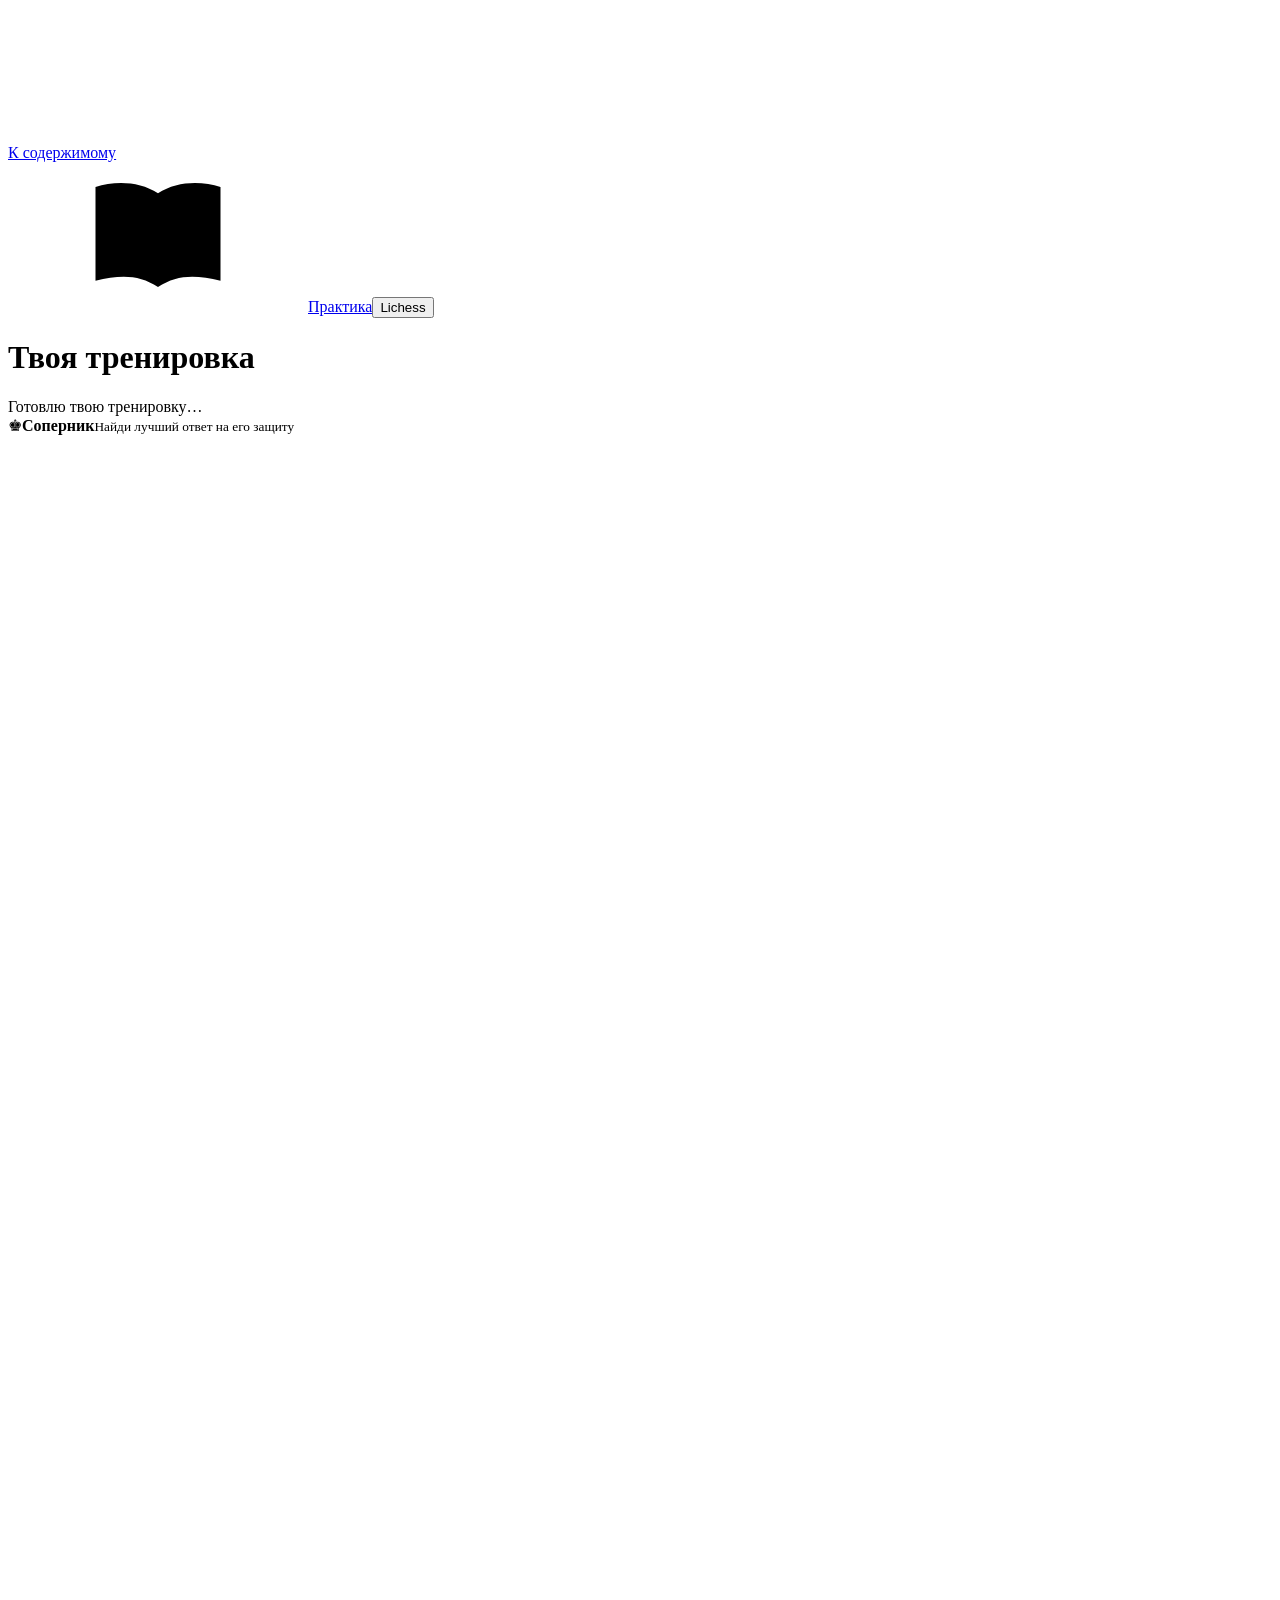
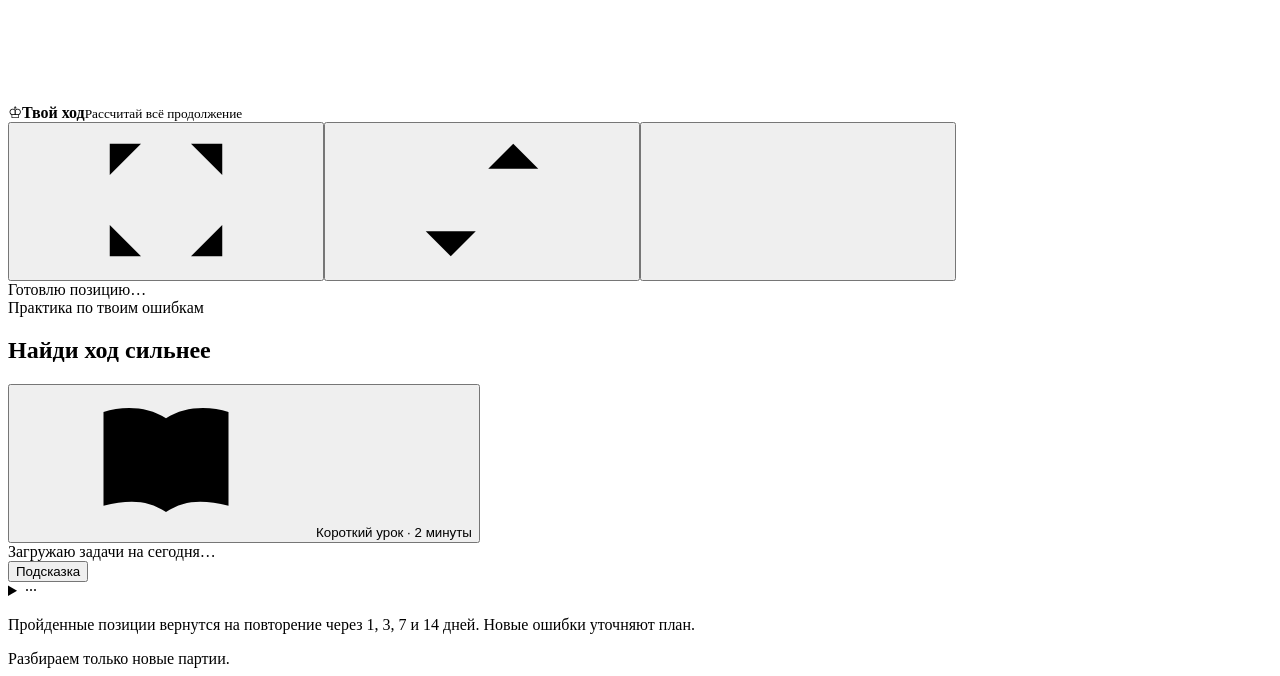
==== index.html @ 50dbbc88 "Reduce repeated daily downloads and compress visual assets" ====
<!doctype html>
<html lang="ru">
<head>
  <meta charset="UTF-8">
  <meta name="viewport" content="width=device-width,initial-scale=1">
  <meta name="theme-color" content="#202522">
  <meta name="referrer" content="no-referrer">
  <meta name="description" content="Личный шахматный тренер: разбор твоих ошибок, упражнения, короткие материалы и дебютные планы.">
  <script>
    try {
      const motion = JSON.parse(localStorage.getItem('chess:preferences'))?.motion !== false;
      if (motion && !matchMedia('(prefers-reduced-motion: reduce)').matches && !navigator.connection?.saveData && window.WebGL2RenderingContext)
        document.documentElement.setAttribute('data-apple-webgl', '');
    } catch {}
  </script>
  <link rel="icon" type="image/svg+xml" href="/shakhmaty-preview/knight.svg">
  <title>Шахматы Женя — личная тренировка</title>
  <script type="module" crossorigin src="/shakhmaty-preview/assets/main-Btn0iDNt.js"></script>
  <link rel="modulepreload" crossorigin href="/shakhmaty-preview/assets/style-DMD7PQ9Z.js">
  <link rel="stylesheet" crossorigin href="/shakhmaty-preview/assets/style-CNAgON1U.css">
</head>
<body>
  <script>
    const route = new URLSearchParams(location.search);
    document.body.classList.add(route.has('game') ? 'is-review' : route.has('puzzle') ? 'is-puzzle' : route.has('opening') ? 'is-opening' : 'is-gallery');
  </script>
  <div class="world" aria-hidden="true"><span class="world-apple"></span><span class="world-apple"></span><span class="world-apple"></span><span class="world-apple"></span><span class="world-apple"></span><span class="world-apple"></span></div>
  <a class="skip-link" href="#main">К содержимому</a>
  <svg class="icon-defs" aria-hidden="true" xmlns="http://www.w3.org/2000/svg"><defs>
    <symbol id="icon-expand" viewBox="0 0 24 24"><path d="M8 3H3v5m13-5h5v5M3 16v5h5m13-5v5h-5"/></symbol>
    <symbol id="icon-flip" viewBox="0 0 24 24"><path d="M7 3v18m-4-4 4 4 4-4M17 21V3m-4 4 4-4 4 4"/></symbol>
    <symbol id="icon-settings" viewBox="0 0 24 24"><path d="M4 6h16M4 12h16M4 18h16"/><path d="M8 3v6m8 0v6m-6 0v6"/></symbol>
    <symbol id="icon-close" viewBox="0 0 24 24"><path d="m6 6 12 12M6 18 18 6"/></symbol>
    <symbol id="icon-back" viewBox="0 0 24 24"><path d="m14 5-7 7 7 7"/></symbol>
    <symbol id="icon-next" viewBox="0 0 24 24"><path d="m10 5 7 7-7 7"/></symbol>
    <symbol id="icon-first" viewBox="0 0 24 24"><path d="M5 5v14m12-14-7 7 7 7"/></symbol>
    <symbol id="icon-last" viewBox="0 0 24 24"><path d="M19 5v14M7 5l7 7-7 7"/></symbol>
    <symbol id="icon-play" viewBox="0 0 24 24"><path d="m8 4 12 8-12 8Z"/></symbol>
    <symbol id="icon-pause" viewBox="0 0 24 24"><path d="M8 5v14M16 5v14"/></symbol>
    <symbol id="icon-book" viewBox="0 0 24 24"><path d="M12 5C9 3 5 3 2 4v15c4-1 7-1 10 1 3-2 6-2 10-1V4c-3-1-7-1-10 1Zm0 0v15"/></symbol>
    <symbol id="icon-board" viewBox="0 0 24 24"><rect x="3" y="3" width="18" height="18" rx="2"/><path d="M9 3v18m6-18v18M3 9h18M3 15h18"/></symbol>
  </defs></svg>
  <nav class="app-dock" aria-label="Навигация"><a href="/shakhmaty-preview/" id="daily-link" class="active"><svg class="icon" aria-hidden="true"><use href="#icon-book"/></svg><span>Практика</span></a><a id="review-link" hidden><svg class="icon" aria-hidden="true"><use href="#icon-board"/></svg><span>Разбор</span></a><button id="connection" class="connection" aria-label="Lichess и подключение"><span class="status-dot"></span><span>Lichess</span></button></nav>
  <main id="main" tabindex="-1">
    <div class="sr-only"><p id="page-label"></p><h1 id="page-title">Твоя тренировка</h1><span id="date"></span></div>
    <section id="quote-entrance" class="quote-entrance" aria-label="Мысли о шахматах" hidden>
      <div class="quote-sticky"><blockquote id="welcome-quote" class="quote-text"></blockquote></div>
    </section>
    <span id="today" class="section-anchor" aria-hidden="true"></span>
    <div id="notice" class="notice" role="status" hidden></div>
    <div id="page-loading" class="page-loading" role="status"><span class="loading-mark"></span>Готовлю твою тренировку…</div>
    <section id="daily-gallery" class="daily-gallery" aria-label="Шахматные задачи" hidden>
      <div id="daily-cards" class="daily-cards"></div>
    </section>
    <section id="shadow-entry" class="shadow-entry shadow-decoration" aria-label="Бой с тенью. Декоративная анимация; режим игры пока выключен." hidden>
      <div class="shadow-art"><video muted loop playsinline preload="none" width="1280" height="720" data-src="/shakhmaty-preview/shadow-loop.mp4" data-webm="/shakhmaty-preview/shadow-loop.webm" data-poster="/shakhmaty-preview/shadow-poster.webp" aria-hidden="true" tabindex="-1"></video></div>
    </section>
    <section id="training-empty" class="training-empty" hidden>
      <div class="empty-copy"><p class="eyebrow" id="empty-label">С чего начнём</p><h2 id="empty-title">Твоя партия — первый урок</h2><p id="empty-text">Подключи Lichess. После следующей партии здесь появятся твои главные ошибки и упражнения для их исправления.</p><div class="empty-actions"><a id="empty-action" class="button primary" href="/api/auth/lichess">Подключить Lichess</a><button id="empty-sync" class="text-button" hidden>Обновить партии</button><button id="reload-daily" class="button secondary" hidden>Попробовать снова</button></div><p id="sync-status" class="sync-status" role="status" hidden></p></div>
      <div class="hero-space" aria-hidden="true"><span class="scene-caption">Каждая сильная игра<br>начинается с одного хода.</span></div>
      <ol id="start-steps" class="start-steps"><li id="connect-step"><span>1</span><div><strong>Подключи Lichess</strong><p>Один раз, без передачи пароля</p></div></li><li><span>2</span><div><strong>Сыграй новую партию</strong><p>Тренер сам найдёт важные решения</p></div></li><li><span>3</span><div><strong>Исправь и закрепи</strong><p>Короткий урок и практика на доске</p></div></li></ol>
    </section>
    <div id="workspace" class="workspace">
      <section class="board-column" aria-label="Доска и управление">
        <div id="puzzle-toolbar" class="puzzle-toolbar" hidden><a class="training-return daily-back" href="/shakhmaty-preview/#today" aria-label="Вернуться к доскам"><svg class="icon" aria-hidden="true"><use href="#icon-back"/></svg></a><span id="puzzle-turn"></span></div>
        <div class="player"><span class="avatar" id="top-avatar" aria-hidden="true">♚</span><span class="player-name"><strong id="top-player">Соперник</strong><small id="top-detail">Найди лучший ответ на его защиту</small></span><span id="game-result" class="result" hidden></span></div>
        <div class="board-stage">
          <div id="evaluation" class="evaluation" aria-label="Оценка позиции" hidden><div id="evaluation-white"></div><span id="evaluation-number">0.0</span></div>
          <div class="board-wrap"><div id="board" class="board" role="group" tabindex="-1" aria-label="Шахматная доска. Выбери фигуру и поле или перетащи фигуру."></div><svg id="arrows" viewBox="0 0 800 800" aria-hidden="true"><defs><marker id="arrow-head" markerWidth="3" markerHeight="3" refX="2" refY="1.5" orient="auto"><path d="M0,0 L3,1.5 L0,3 Z" fill="currentColor"/></marker></defs><path id="move-arrow" marker-end="url(#arrow-head)"/></svg></div>
        </div>
        <div class="player"><span class="avatar light" id="bottom-avatar" aria-hidden="true">♔</span><span class="player-name"><strong id="bottom-player">Твой ход</strong><small id="turn-label">Рассчитай всё продолжение</small></span><div class="board-tools"><button id="focus-mode" class="icon-button" title="Сосредоточиться на доске" aria-label="Сосредоточиться на доске" aria-pressed="false"><svg class="icon" aria-hidden="true"><use href="#icon-expand"/></svg></button><button id="flip" class="icon-button" title="Перевернуть доску" aria-label="Перевернуть доску"><svg class="icon" aria-hidden="true"><use href="#icon-flip"/></svg></button><button id="settings" class="icon-button" title="Настройки доски" aria-label="Настройки доски"><svg class="icon" aria-hidden="true"><use href="#icon-settings"/></svg></button></div></div>
        <div id="board-message" class="board-message" aria-hidden="true">Готовлю позицию…</div>
        <div id="solution-controls" class="solution-playback" hidden><p id="solution-step" class="solution-step" role="status"></p><div class="solution-controls"><button id="solution-prev" class="button secondary">← Назад</button><button id="solution-next" class="button secondary">Следующий ход →</button></div></div>
        <div id="branch-controls" class="branch-controls" hidden><button id="undo-variation" class="button secondary">↶ Отменить ход</button><button id="return-game" class="text-button">Вернуться к партии</button></div>
        <div id="review-controls" class="review-controls" hidden>
          <button id="first-move" class="icon-button" aria-label="Начало партии" title="Начало партии"><svg class="icon" aria-hidden="true"><use href="#icon-first"/></svg></button><button id="previous-move" class="icon-button" aria-label="Предыдущий ход" title="Предыдущий ход · ←"><svg class="icon" aria-hidden="true"><use href="#icon-back"/></svg></button><button id="autoplay" class="icon-button play" aria-label="Включить показ партии" title="Показ партии"><svg class="icon" aria-hidden="true"><use href="#icon-play"/></svg></button><button id="next-move" class="icon-button" aria-label="Следующий ход" title="Следующий ход · →"><svg class="icon" aria-hidden="true"><use href="#icon-next"/></svg></button><button id="last-move" class="icon-button" aria-label="Конец партии" title="Конец партии"><svg class="icon" aria-hidden="true"><use href="#icon-last"/></svg></button>
        </div>
        <details id="chart-panel" class="chart-panel" hidden><summary class="chart-heading">Как менялась позиция <span class="muted">Открыть график</span></summary><svg id="score-chart" viewBox="0 0 600 82" role="group" aria-label="Оценка по ходам. Нажми на график, чтобы перейти к ходу."></svg></details>
      </section>
      <aside class="side-panel">
        <section id="daily-panel">
          <div class="panel-heading"><span class="eyebrow">Практика по твоим ошибкам</span><span id="daily-count" class="pill"></span></div>
          <p id="daily-summary" class="daily-summary"></p>
          <div id="puzzle-tabs" class="puzzle-tabs" role="group" aria-label="Выбрать упражнение"></div>
          <h2 id="puzzle-title">Найди ход сильнее</h2>
          <div class="puzzle-meta"><span id="puzzle-rating" class="pill"></span><span id="puzzle-length" class="muted"></span></div>
          <p id="puzzle-why" class="intro"></p>
          <button id="read-lesson" class="lesson-link"><svg class="icon" aria-hidden="true"><use href="#icon-book"/></svg><span id="lesson-label">Короткий урок · 2 минуты</span></button>
          <div id="puzzle-progress" class="puzzle-progress" aria-label="Прогресс решения"></div>
          <div id="feedback" class="feedback" role="status">Загружаю задачи на сегодня…</div>
          <div class="puzzle-actions"><button id="hint" class="text-button">Подсказка</button><details id="puzzle-more" class="more-actions"><summary aria-label="Действия с задачей">···</summary><div><button id="reset" class="text-button">Начать заново</button><button id="reveal" class="text-button">Открыть решение</button></div></details></div>
          <div id="solution" class="solution" hidden><h3>Закрепи идею</h3><p id="solution-intro"></p><details><summary>Решение словами</summary><p id="solution-text"></p></details></div>
          <button id="next-puzzle" class="button primary full" hidden>Следующая задача →</button>
          <a id="puzzle-game-link" class="text-button full" hidden>Посмотреть эту ошибку в партии →</a>
          <div class="daily-footer"><span class="status-dot"></span><p>Пройденные позиции вернутся на повторение через 1, 3, 7 и 14 дней. Новые ошибки уточняют план.</p></div>
        </section>
        <section id="opening-panel" hidden><p class="eyebrow" id="opening-trigger"></p><h2 id="opening-title"></h2><p id="opening-reason" class="intro"></p><ol id="opening-plans" class="opening-plans"></ol><div id="opening-feedback" class="feedback" role="status"></div><div class="puzzle-actions"><button id="opening-restart" class="button secondary">Повторить пример</button><a class="text-button" href="/shakhmaty-preview/">К моей тренировке</a></div><p class="muted">Это учебный пример. Соперник может выбрать другие ходы — тогда ориентируйся на планы и угрозы.</p></section>
        <section id="review-panel" hidden>
          <div class="panel-heading"><span class="eyebrow">Разбор твоей партии</span><span class="pill">Stockfish 19</span></div>
          <div id="review-loading" class="empty-state" role="status">Загружаю твою партию…</div>
          <div id="review-content" hidden>
            <div class="review-summary"><strong id="review-result"></strong><p id="review-summary"></p><div id="moment-list" class="moment-list" aria-label="Важные моменты"></div></div>
            <article class="coach-card"><div class="coach-heading"><span id="move-badge" class="move-badge">♞</span><div><small id="coach-subtitle">Твой тренер</small><h2 id="coach-title">Начало партии</h2></div></div><p id="coach-lead"></p><details id="coach-details"><summary>Почему и что было лучше</summary><p id="coach-text"></p></details><p id="coach-tip" class="coach-tip"></p><div id="line-actions" class="line-actions"></div></article>
            <div id="retry-panel" class="retry-panel" hidden><strong id="retry-title">Найди ход сильнее</strong><p id="retry-feedback" role="status"></p><button id="retry-show" class="text-button">Показать и объяснить</button></div>
            <div class="review-actions"><button id="retry-move" class="button primary">Исправить на доске</button><button id="best-line" class="button secondary">Лучший вариант</button><button id="next-moment" class="button secondary">Следующий момент →</button></div>
            <button id="explore" class="text-button full">Проверить свой ход на доске</button>
            <p id="variation-status" class="variation-status" role="status" hidden></p>
            <button id="review-lesson" class="lesson-link" hidden>Короткий урок по этой ошибке</button><a href="/shakhmaty-preview/" class="training-return">Закрепить ошибки в моей тренировке →</a>
            <details id="moves-details" class="moves-details"><summary>Все ходы партии <span class="muted">← →</span></summary><div id="move-list" class="move-list" aria-label="Ходы партии"></div></details>
            <a class="telegram-question" href="https://t.me/ShakhmatyZhenyaCoachBot" target="_blank" rel="noopener">Задать вопрос тренеру в Telegram ↗</a>
          </div>
        </section>
      </aside>
    </div>
    <section id="learning-overview" class="learning-overview" hidden>
      <details id="weakness-details"><summary>Понять свою игру <span id="learning-sample" class="muted"></span></summary><div id="topic-list" class="topic-list"></div></details>
      <details id="progress-details"><summary>Увидеть изменения</summary><div id="trajectory" class="trajectory"></div><div id="recent-games" class="recent-games"></div></details>
      <details id="openings-details"><summary>Найти своё начало</summary><div id="playing-style" class="playing-style"></div><div id="opening-list" class="opening-list"></div></details>
    </section>
    <footer><a id="latest-game" hidden>К последней партии ↗</a><span id="cutoff-note" class="sr-only">Разбираем только новые партии.</span></footer>
  </main>
  <dialog id="reading-dialog"><button id="close-reading" class="dialog-close icon-button" aria-label="Закрыть">×</button><p class="eyebrow" id="reading-theme"></p><h2 id="reading-title"></h2><p id="reading-context" class="muted"></p><div id="reading-body" class="reading-body"></div><p id="reading-habit" class="coach-tip"></p><a id="reading-source" class="text-button" target="_blank" rel="noopener">Почитать подробнее ↗</a><button id="reading-practice" class="button primary full">Вернуться к позиции</button></dialog>
  <dialog id="settings-dialog"><button id="close-settings" class="dialog-close icon-button" aria-label="Закрыть">×</button><p class="eyebrow">ТВОЁ УДОБСТВО</p><h2>Доска и отклик</h2><label class="setting-row" for="sound-setting"><span><strong>Звуки ходов</strong><small>Короткий отклик на ход и результат</small></span><input id="sound-setting" type="checkbox" role="switch"></label><label class="setting-row" for="motion-setting"><span><strong>Анимация и переходы</strong><small>Движение фигур и появление блоков. Учитывает уменьшение движения на устройстве</small></span><input id="motion-setting" type="checkbox" role="switch" checked></label><p class="muted">Настройки сохраняются в этом браузере. Фигуры можно перемещать нажатием или перетаскиванием. На доске доступны стрелки и Enter, в разборе — ← и →.</p></dialog>
  <dialog id="connection-dialog"><button id="close-connection" class="dialog-close icon-button" aria-label="Закрыть">×</button><p class="eyebrow">НОВЫЕ ПАРТИИ → ЛИЧНЫЙ РАЗБОР</p><h2>Lichess и твой тренер</h2><p id="connection-status">Для личного доступа открой сайт по кнопке в Telegram-боте.</p><a id="connect-lichess" class="button primary" href="/api/auth/lichess">Подключить Lichess ↗</a><a id="login-link" class="button primary" href="https://t.me/ShakhmatyZhenyaCoachBot?start=site" target="_blank" rel="noopener">Войти через Telegram ↗</a><form id="import-form" hidden><label for="game-url">Ссылка на только что сыгранную партию</label><div class="import-row"><input id="game-url" type="url" placeholder="https://lichess.org/…" required maxlength="200"><button class="button secondary" type="submit">Открыть →</button></div><p id="import-status" role="status"></p></form><p class="muted">Новые завершённые партии появляются автоматически. Время начала проверяется у Lichess. Прежние партии не импортируются.</p><button id="logout" class="text-button" hidden>Выйти</button></dialog>
  <dialog id="promotion"><h2>Выбери фигуру</h2><div class="promotion-choices"><button class="button secondary" data-promote="q">Ферзь ♛</button><button class="button secondary" data-promote="r">Ладья ♜</button><button class="button secondary" data-promote="b">Слон ♝</button><button class="button secondary" data-promote="n">Конь ♞</button></div><button id="cancel-promotion" class="text-button">Отмена</button></dialog>
</body>
</html>
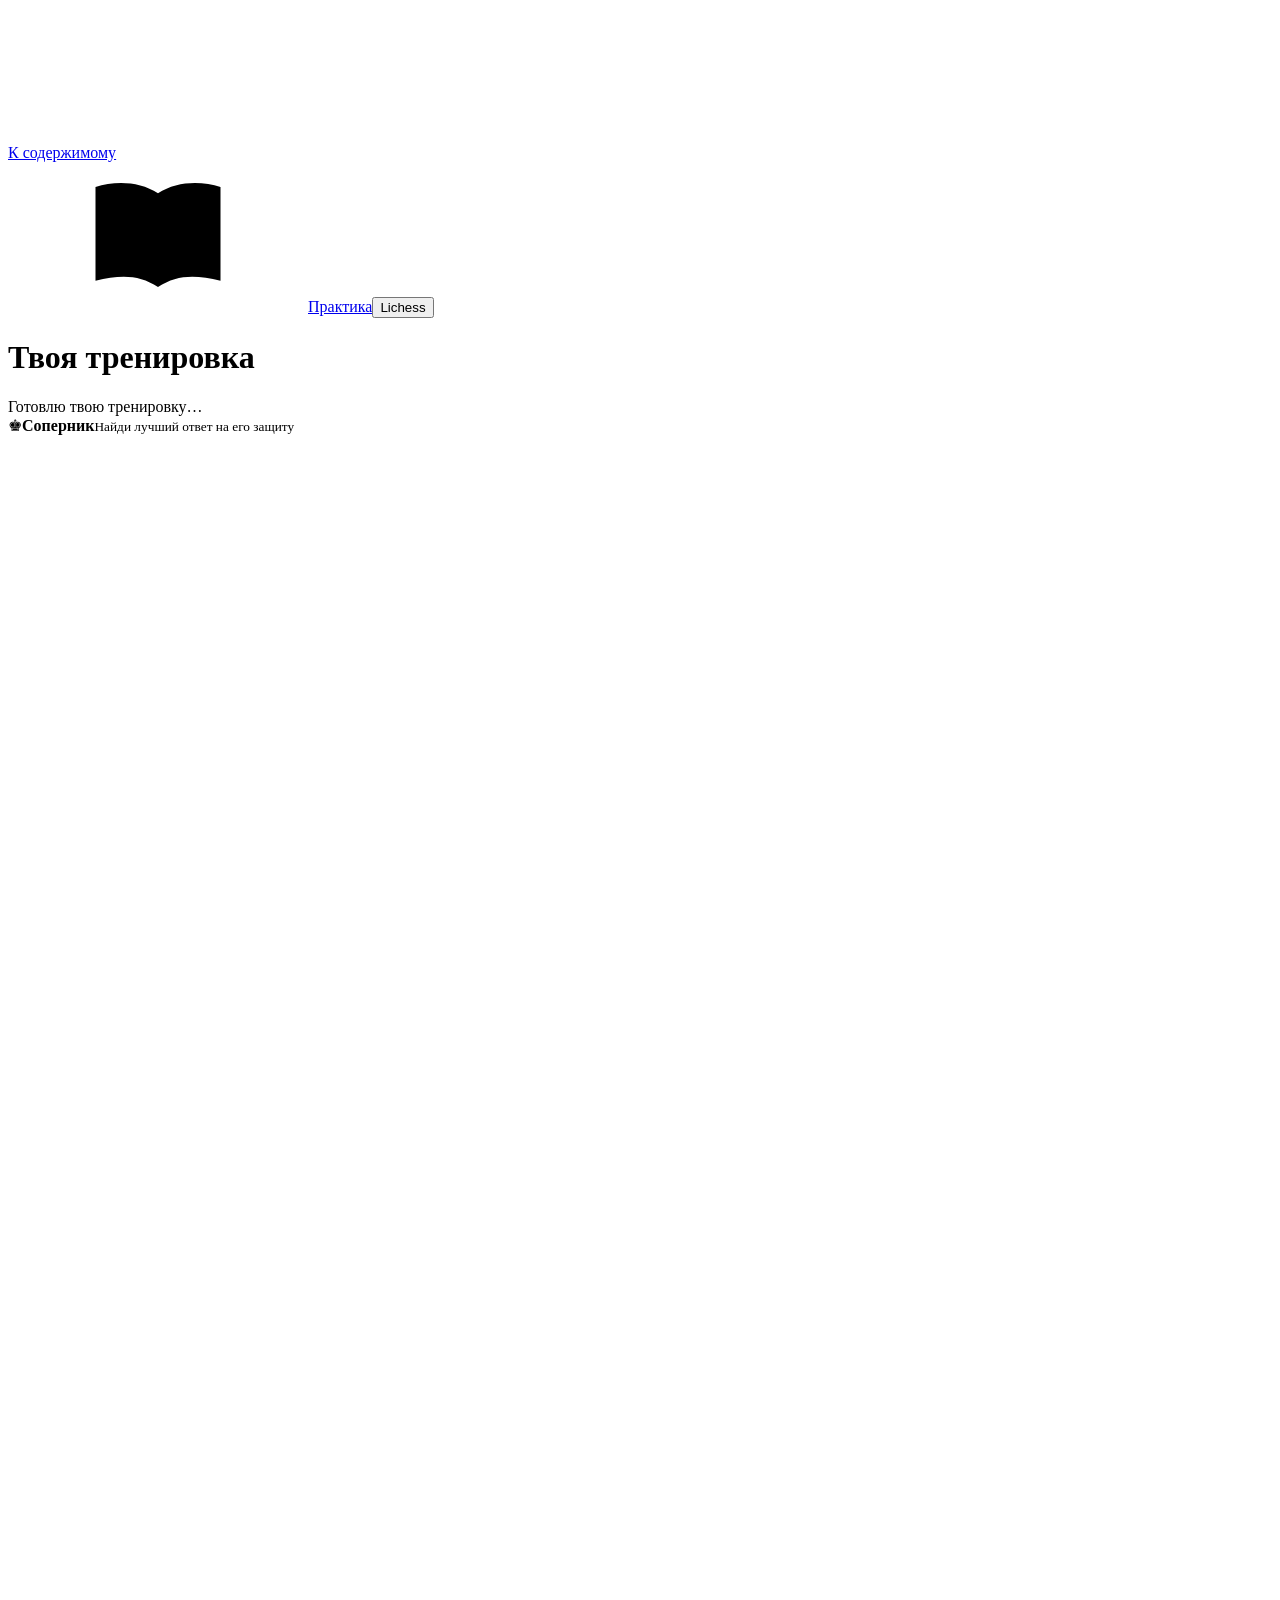
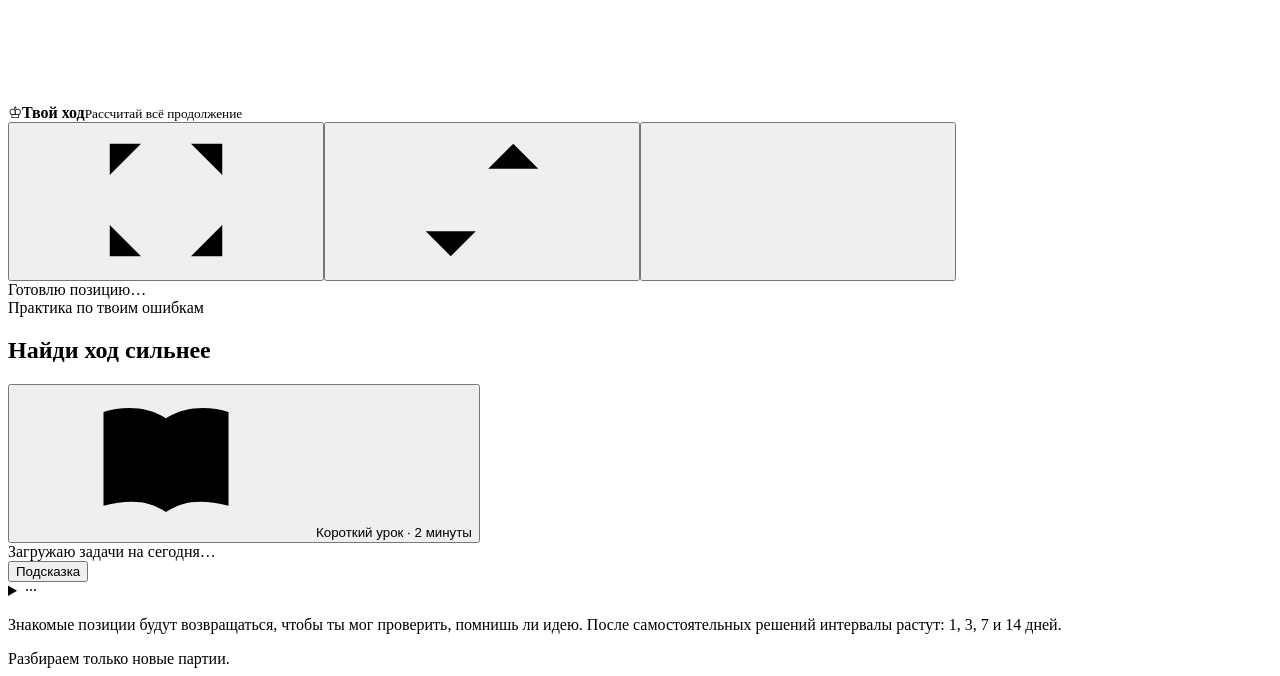
==== commit ebc47d07: "Explain training ideas in clear conversational Russian" ====
--- a/index.html
+++ b/index.html
@@ -15,9 +15,9 @@
   </script>
   <link rel="icon" type="image/svg+xml" href="/shakhmaty-preview/knight.svg">
   <title>Шахматы Женя — личная тренировка</title>
-  <script type="module" crossorigin src="/shakhmaty-preview/assets/main-Btn0iDNt.js"></script>
-  <link rel="modulepreload" crossorigin href="/shakhmaty-preview/assets/style-DMD7PQ9Z.js">
-  <link rel="stylesheet" crossorigin href="/shakhmaty-preview/assets/style-CNAgON1U.css">
+  <script type="module" crossorigin src="/shakhmaty-preview/assets/main-hxcNuZND.js"></script>
+  <link rel="modulepreload" crossorigin href="/shakhmaty-preview/assets/style-DYyMJH90.js">
+  <link rel="stylesheet" crossorigin href="/shakhmaty-preview/assets/style-BuenvuqH.css">
 </head>
 <body>
   <script>
@@ -56,9 +56,9 @@
       <div class="shadow-art"><video muted loop playsinline preload="none" width="1280" height="720" data-src="/shakhmaty-preview/shadow-loop.mp4" data-webm="/shakhmaty-preview/shadow-loop.webm" data-poster="/shakhmaty-preview/shadow-poster.webp" aria-hidden="true" tabindex="-1"></video></div>
     </section>
     <section id="training-empty" class="training-empty" hidden>
-      <div class="empty-copy"><p class="eyebrow" id="empty-label">С чего начнём</p><h2 id="empty-title">Твоя партия — первый урок</h2><p id="empty-text">Подключи Lichess. После следующей партии здесь появятся твои главные ошибки и упражнения для их исправления.</p><div class="empty-actions"><a id="empty-action" class="button primary" href="/api/auth/lichess">Подключить Lichess</a><button id="empty-sync" class="text-button" hidden>Обновить партии</button><button id="reload-daily" class="button secondary" hidden>Попробовать снова</button></div><p id="sync-status" class="sync-status" role="status" hidden></p></div>
+      <div class="empty-copy"><p class="eyebrow" id="empty-label">С чего начнём</p><h2 id="empty-title">Твоя партия — первый урок</h2><p id="empty-text">Подключи Lichess и сыграй новую партию. Затем вернёмся к важным решениям: посмотрим, что изменилось на доске и где можно было сыграть сильнее.</p><div class="empty-actions"><a id="empty-action" class="button primary" href="/api/auth/lichess">Подключить Lichess</a><button id="empty-sync" class="text-button" hidden>Обновить партии</button><button id="reload-daily" class="button secondary" hidden>Попробовать снова</button></div><p id="sync-status" class="sync-status" role="status" hidden></p></div>
       <div class="hero-space" aria-hidden="true"><span class="scene-caption">Каждая сильная игра<br>начинается с одного хода.</span></div>
-      <ol id="start-steps" class="start-steps"><li id="connect-step"><span>1</span><div><strong>Подключи Lichess</strong><p>Один раз, без передачи пароля</p></div></li><li><span>2</span><div><strong>Сыграй новую партию</strong><p>Тренер сам найдёт важные решения</p></div></li><li><span>3</span><div><strong>Исправь и закрепи</strong><p>Короткий урок и практика на доске</p></div></li></ol>
+      <ol id="start-steps" class="start-steps"><li id="connect-step"><span>1</span><div><strong>Подключи Lichess</strong><p>Достаточно разрешить доступ к партиям.</p></div></li><li><span>2</span><div><strong>Сыграй новую партию</strong><p>Тренер выберет моменты для разбора.</p></div></li><li><span>3</span><div><strong>Исправь и закрепи</strong><p>Прочитай объяснение и проверь идею на доске.</p></div></li></ol>
     </section>
     <div id="workspace" class="workspace">
       <section class="board-column" aria-label="Доска и управление">
@@ -88,16 +88,18 @@
           <button id="read-lesson" class="lesson-link"><svg class="icon" aria-hidden="true"><use href="#icon-book"/></svg><span id="lesson-label">Короткий урок · 2 минуты</span></button>
           <div id="puzzle-progress" class="puzzle-progress" aria-label="Прогресс решения"></div>
           <div id="feedback" class="feedback" role="status">Загружаю задачи на сегодня…</div>
+          <button id="resume-puzzle" class="button secondary full" hidden>Продолжить с сохранённого хода</button>
           <div class="puzzle-actions"><button id="hint" class="text-button">Подсказка</button><details id="puzzle-more" class="more-actions"><summary aria-label="Действия с задачей">···</summary><div><button id="reset" class="text-button">Начать заново</button><button id="reveal" class="text-button">Открыть решение</button></div></details></div>
           <div id="solution" class="solution" hidden><h3>Закрепи идею</h3><p id="solution-intro"></p><details><summary>Решение словами</summary><p id="solution-text"></p></details></div>
           <button id="next-puzzle" class="button primary full" hidden>Следующая задача →</button>
           <a id="puzzle-game-link" class="text-button full" hidden>Посмотреть эту ошибку в партии →</a>
-          <div class="daily-footer"><span class="status-dot"></span><p>Пройденные позиции вернутся на повторение через 1, 3, 7 и 14 дней. Новые ошибки уточняют план.</p></div>
+          <div class="daily-footer"><span class="status-dot"></span><p>Знакомые позиции будут возвращаться, чтобы ты мог проверить, помнишь ли идею. После самостоятельных решений интервалы растут: 1, 3, 7 и 14 дней.</p></div>
         </section>
-        <section id="opening-panel" hidden><p class="eyebrow" id="opening-trigger"></p><h2 id="opening-title"></h2><p id="opening-reason" class="intro"></p><ol id="opening-plans" class="opening-plans"></ol><div id="opening-feedback" class="feedback" role="status"></div><div class="puzzle-actions"><button id="opening-restart" class="button secondary">Повторить пример</button><a class="text-button" href="/shakhmaty-preview/">К моей тренировке</a></div><p class="muted">Это учебный пример. Соперник может выбрать другие ходы — тогда ориентируйся на планы и угрозы.</p></section>
+        <section id="opening-panel" hidden><p class="eyebrow" id="opening-trigger"></p><h2 id="opening-title"></h2><p id="opening-reason" class="intro"></p><ol id="opening-plans" class="opening-plans"></ol><div id="opening-feedback" class="feedback" role="status"></div><button id="opening-save" class="button secondary" hidden>Сохранить прохождение</button><div class="puzzle-actions"><button id="opening-restart" class="button secondary">Повторить пример</button><a class="text-button" href="/shakhmaty-preview/">К моей тренировке</a></div><p class="muted">Здесь разобрано одно возможное продолжение. Если соперник сыграет иначе, сначала проверь его угрозу, затем выбери ход, который помогает твоему плану.</p></section>
         <section id="review-panel" hidden>
           <div class="panel-heading"><span class="eyebrow">Разбор твоей партии</span><span class="pill">Stockfish 19</span></div>
           <div id="review-loading" class="empty-state" role="status">Загружаю твою партию…</div>
+          <button id="retry-analysis" class="button secondary" hidden>Повторить разбор</button>
           <div id="review-content" hidden>
             <div class="review-summary"><strong id="review-result"></strong><p id="review-summary"></p><div id="moment-list" class="moment-list" aria-label="Важные моменты"></div></div>
             <article class="coach-card"><div class="coach-heading"><span id="move-badge" class="move-badge">♞</span><div><small id="coach-subtitle">Твой тренер</small><h2 id="coach-title">Начало партии</h2></div></div><p id="coach-lead"></p><details id="coach-details"><summary>Почему и что было лучше</summary><p id="coach-text"></p></details><p id="coach-tip" class="coach-tip"></p><div id="line-actions" class="line-actions"></div></article>
@@ -121,7 +123,7 @@
   </main>
   <dialog id="reading-dialog"><button id="close-reading" class="dialog-close icon-button" aria-label="Закрыть">×</button><p class="eyebrow" id="reading-theme"></p><h2 id="reading-title"></h2><p id="reading-context" class="muted"></p><div id="reading-body" class="reading-body"></div><p id="reading-habit" class="coach-tip"></p><a id="reading-source" class="text-button" target="_blank" rel="noopener">Почитать подробнее ↗</a><button id="reading-practice" class="button primary full">Вернуться к позиции</button></dialog>
   <dialog id="settings-dialog"><button id="close-settings" class="dialog-close icon-button" aria-label="Закрыть">×</button><p class="eyebrow">ТВОЁ УДОБСТВО</p><h2>Доска и отклик</h2><label class="setting-row" for="sound-setting"><span><strong>Звуки ходов</strong><small>Короткий отклик на ход и результат</small></span><input id="sound-setting" type="checkbox" role="switch"></label><label class="setting-row" for="motion-setting"><span><strong>Анимация и переходы</strong><small>Движение фигур и появление блоков. Учитывает уменьшение движения на устройстве</small></span><input id="motion-setting" type="checkbox" role="switch" checked></label><p class="muted">Настройки сохраняются в этом браузере. Фигуры можно перемещать нажатием или перетаскиванием. На доске доступны стрелки и Enter, в разборе — ← и →.</p></dialog>
-  <dialog id="connection-dialog"><button id="close-connection" class="dialog-close icon-button" aria-label="Закрыть">×</button><p class="eyebrow">НОВЫЕ ПАРТИИ → ЛИЧНЫЙ РАЗБОР</p><h2>Lichess и твой тренер</h2><p id="connection-status">Для личного доступа открой сайт по кнопке в Telegram-боте.</p><a id="connect-lichess" class="button primary" href="/api/auth/lichess">Подключить Lichess ↗</a><a id="login-link" class="button primary" href="https://t.me/ShakhmatyZhenyaCoachBot?start=site" target="_blank" rel="noopener">Войти через Telegram ↗</a><form id="import-form" hidden><label for="game-url">Ссылка на только что сыгранную партию</label><div class="import-row"><input id="game-url" type="url" placeholder="https://lichess.org/…" required maxlength="200"><button class="button secondary" type="submit">Открыть →</button></div><p id="import-status" role="status"></p></form><p class="muted">Новые завершённые партии появляются автоматически. Время начала проверяется у Lichess. Прежние партии не импортируются.</p><button id="logout" class="text-button" hidden>Выйти</button></dialog>
+  <dialog id="connection-dialog"><button id="close-connection" class="dialog-close icon-button" aria-label="Закрыть">×</button><p class="eyebrow">НОВЫЕ ПАРТИИ → ЛИЧНЫЙ РАЗБОР</p><h2>Lichess и твой тренер</h2><p id="connection-status">Для личного доступа открой сайт по кнопке в Telegram-боте.</p><a id="connect-lichess" class="button primary" href="/api/auth/lichess">Подключить Lichess ↗</a><a id="login-link" class="button primary" href="https://t.me/ShakhmatyZhenyaCoachBot?start=site" target="_blank" rel="noopener">Войти через Telegram ↗</a><a id="play-lichess" class="text-button" href="https://lichess.org/lobby" target="_blank" rel="noopener" hidden>Сыграть партию ↗</a><button id="connection-sync" class="text-button" hidden>Обновить партии</button><p id="connection-sync-status" class="sync-status" role="status" hidden></p><form id="import-form" hidden><label for="game-url">Ссылка на только что сыгранную партию</label><div class="import-row"><input id="game-url" type="url" placeholder="https://lichess.org/…" required maxlength="200"><button class="button secondary" type="submit">Открыть →</button></div><p id="import-status" role="status"></p></form><p class="muted">Новые завершённые партии появляются автоматически. Время начала проверяется у Lichess. Прежние партии не импортируются.</p><button id="logout" class="text-button" hidden>Выйти</button></dialog>
   <dialog id="promotion"><h2>Выбери фигуру</h2><div class="promotion-choices"><button class="button secondary" data-promote="q">Ферзь ♛</button><button class="button secondary" data-promote="r">Ладья ♜</button><button class="button secondary" data-promote="b">Слон ♝</button><button class="button secondary" data-promote="n">Конь ♞</button></div><button id="cancel-promotion" class="text-button">Отмена</button></dialog>
 </body>
 </html>
